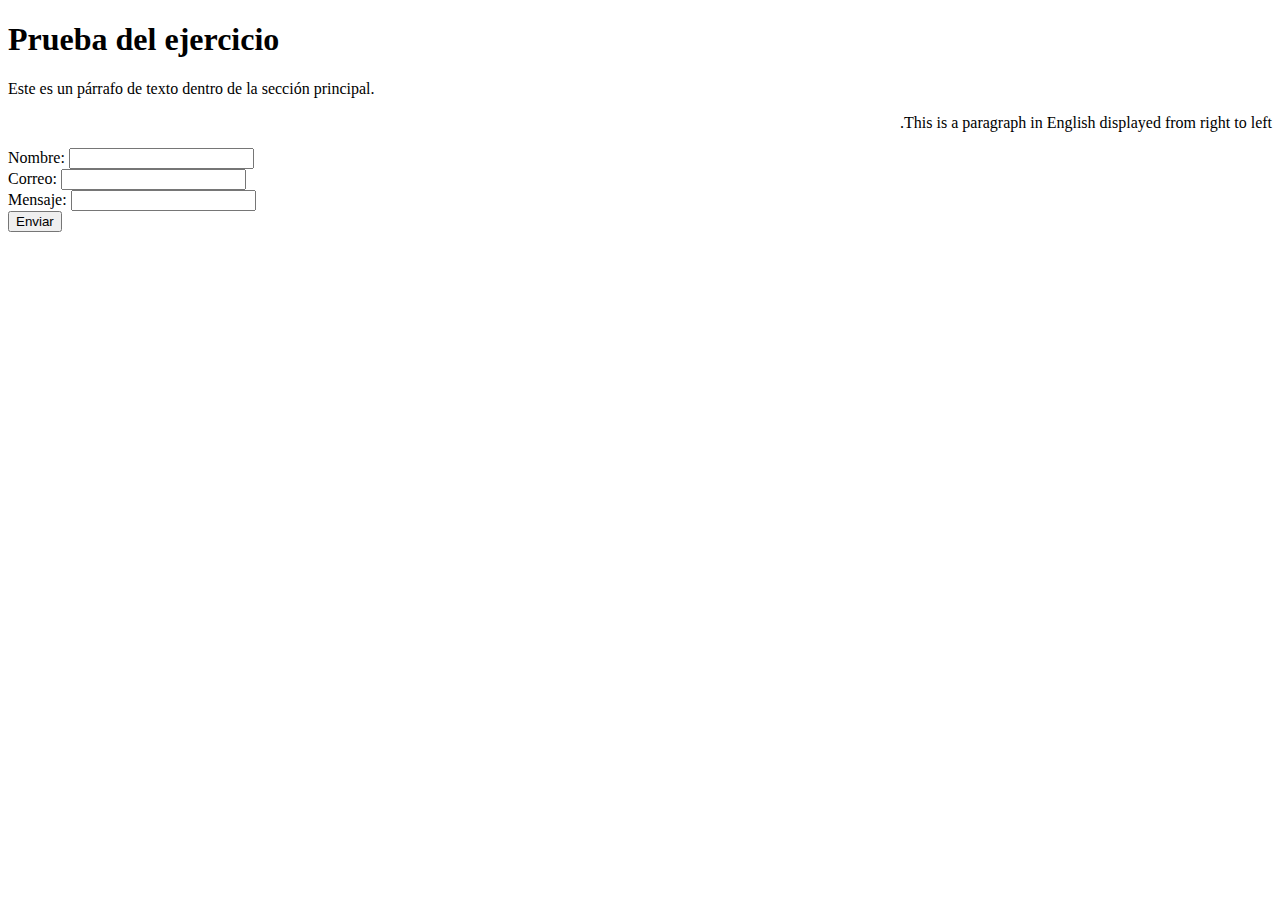
==== EJERCICIO_prueba.html @ 29372545 "commit and push sin interfaz" ====
<!DOCTYPE html>
<html>
<head>
    <meta charset="UTF-8">
    <title>Prueba del ejercicio</title>
</head>
<body>
<h1 id="titulo-principal">Prueba del ejercicio</h1>
<div class="seccion-principal">
    <p>Este es un párrafo de texto dentro de la sección principal.</p>
    <p lang="en" dir="rtl">This is a paragraph in English displayed from right to left.</p>
    <form>
        <label for="nombre">Nombre:</label>
        <input type="text" id="nombre" name="nombre" tabindex="1">
        <br>
        <label for="correo">Correo:</label>
        <input type="email" id="correo" name="correo" title="Introduce tu correo electrónico" tabindex="2">
        <br>
        <label for="mensaje">Mensaje:</label>
        <input type="email" id="mensaje" name="mensaje" title="Introduce tu correo electrónico" tabindex="3">
        <br>
        <button type="submit">Enviar</button>
    </form>
</div>
</body>
</html>
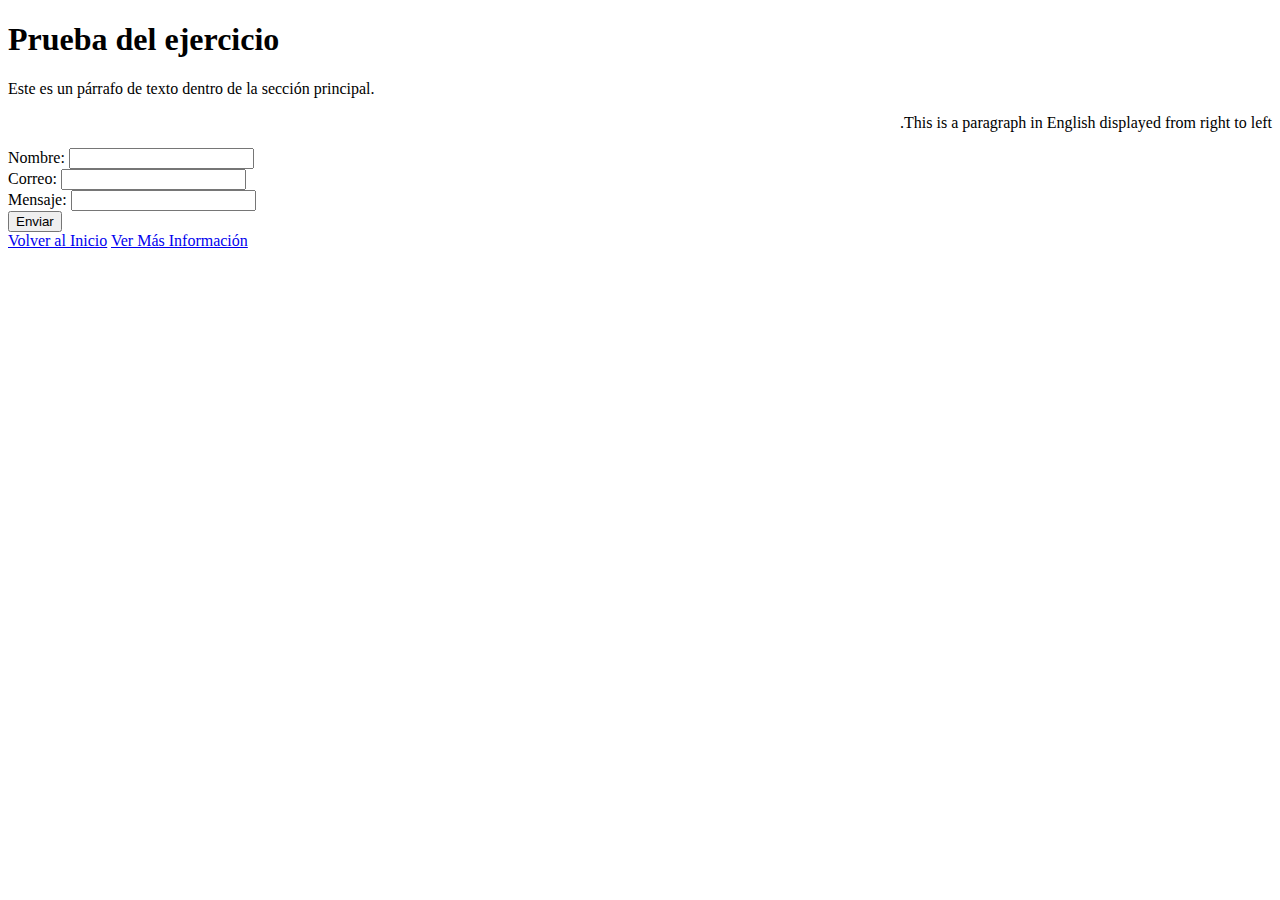
==== commit 519a44e4: "cambios" ====
--- a/EJERCICIO_prueba.html
+++ b/EJERCICIO_prueba.html
@@ -22,5 +22,7 @@
         <button type="submit">Enviar</button>
     </form>
 </div>
+<a href="#titulo-principal" tabindex="4">Volver al Inicio</a>
+<a href="more-info.html" tabindex="5">Ver Más Información</a>
 </body>
 </html>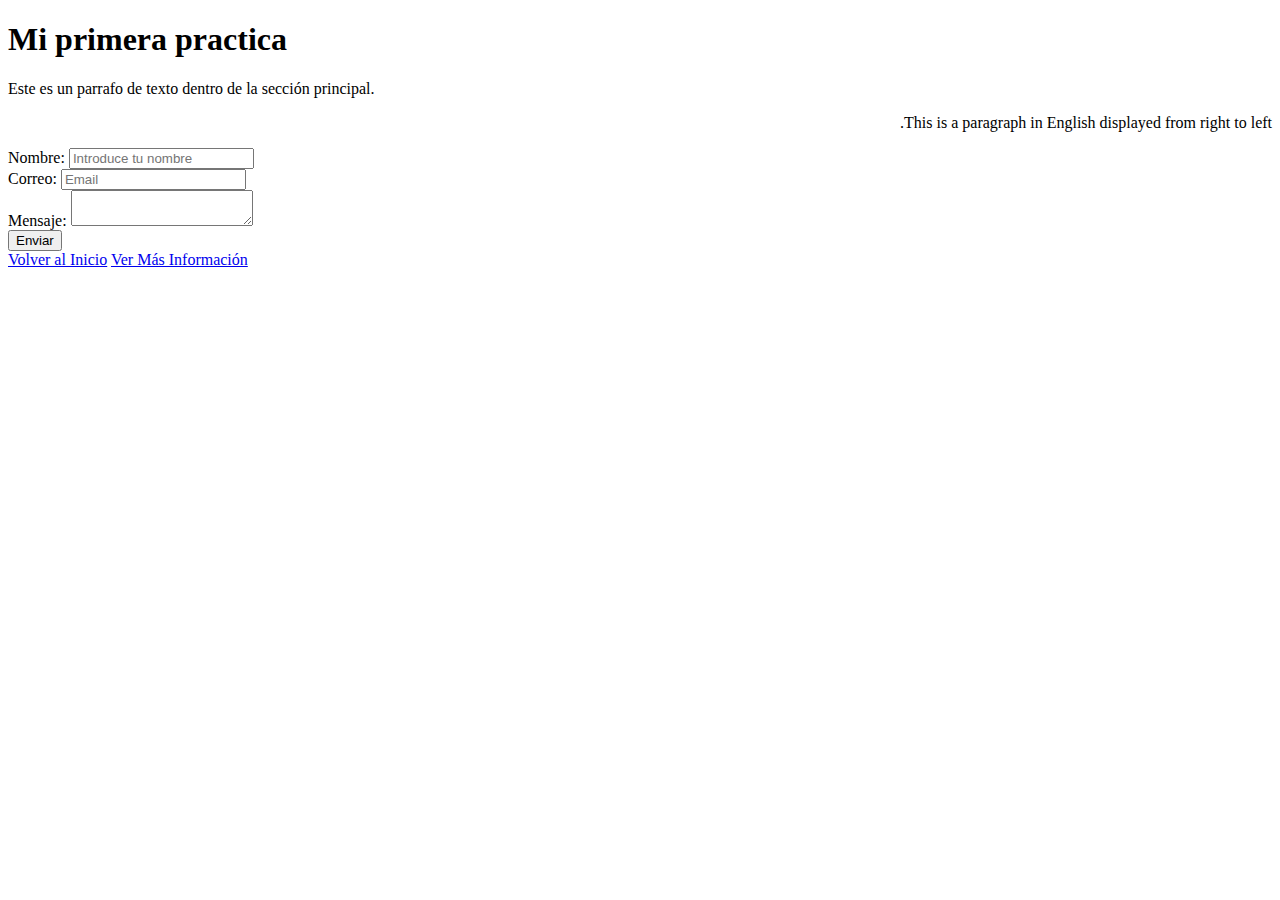
==== commit fe2c0c90: "cambios3009" ====
--- a/EJERCICIO_prueba.html
+++ b/EJERCICIO_prueba.html
@@ -1,28 +1,28 @@
 <!DOCTYPE html>
 <html>
 <head>
-    <meta charset="UTF-8">
+    <meta name="viewport" content="device width , initial_scale=1.0">
     <title>Prueba del ejercicio</title>
 </head>
 <body>
-<h1 id="titulo-principal">Prueba del ejercicio</h1>
-<div class="seccion-principal">
-    <p>Este es un párrafo de texto dentro de la sección principal.</p>
+<h1 id="tituloPrincipal">Mi primera practica</h1>
+<div class="seccionPrincipal">
+    <p>Este es un parrafo de texto dentro de la sección principal.</p>
     <p lang="en" dir="rtl">This is a paragraph in English displayed from right to left.</p>
-    <form>
+    <form action="" method="post">
         <label for="nombre">Nombre:</label>
-        <input type="text" id="nombre" name="nombre" tabindex="1">
+        <input type="text" id="nombre" name="nombre" placeholder="Introduce tu nombre" tabindex="1" required>
         <br>
         <label for="correo">Correo:</label>
-        <input type="email" id="correo" name="correo" title="Introduce tu correo electrónico" tabindex="2">
+        <input type="email" id="correo" name="correo" title="Introduce tu correo electrónico" placeholder="Email"  tabindex="2" required>
         <br>
         <label for="mensaje">Mensaje:</label>
-        <input type="email" id="mensaje" name="mensaje" title="Introduce tu correo electrónico" tabindex="3">
+        <textarea id="mensaje" name="mensaje" tabindex="3"></textarea>
         <br>
         <button type="submit">Enviar</button>
     </form>
 </div>
 <a href="#titulo-principal" tabindex="4">Volver al Inicio</a>
-<a href="more-info.html" tabindex="5">Ver Más Información</a>
+<a href="info" tabindex="5">Ver Más Información</a>
 </body>
 </html>